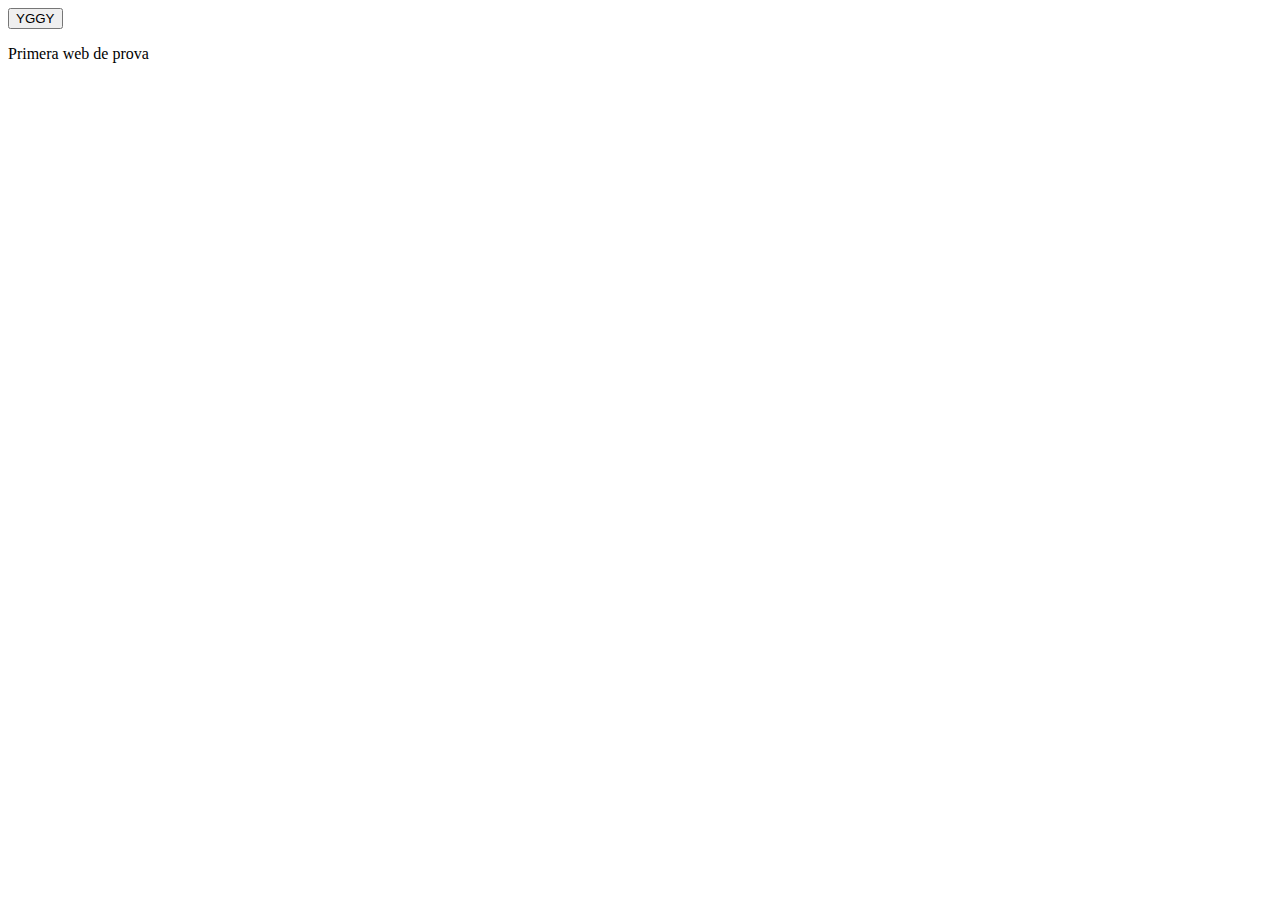
==== index.html @ 648ff7a6 "Update index.html" ====
<!DOCTYPE html> 
<html>
	<head>
		<title>Pràctica individual 1</title>
		<form action="./pi_2/index.html">
			<input type="submit" value="YGGY" />
		</form>
	</head>
	<body>
		<p>Primera web de prova</p>
	</body>
</html>
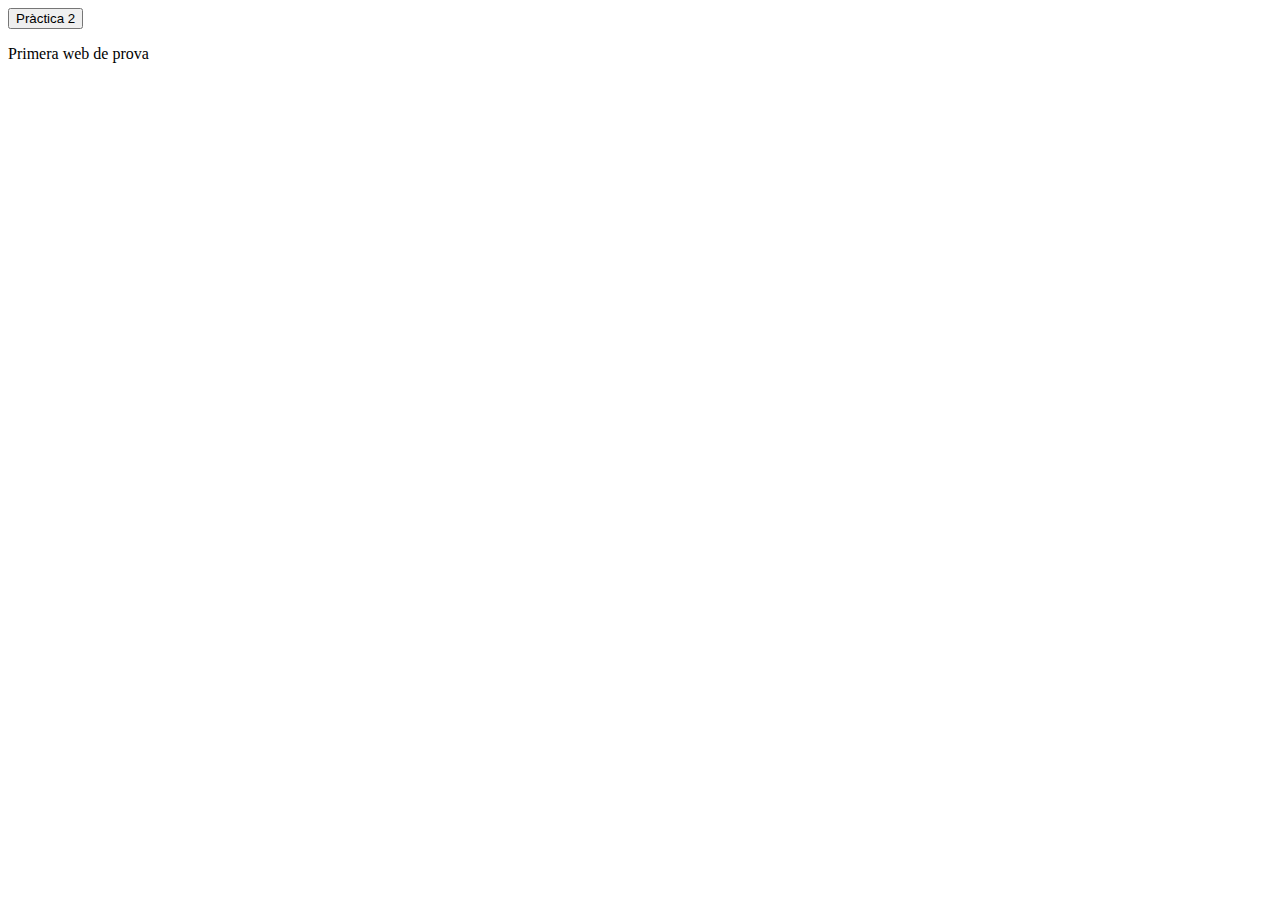
==== commit 96e1c556: "Update index.html" ====
--- a/index.html
+++ b/index.html
@@ -3,7 +3,7 @@
 	<head>
 		<title>Pràctica individual 1</title>
 		<form action="./pi_2/index.html">
-			<input type="submit" value="YGGY" />
+			<input type="submit" value="Pràctica 2" />
 		</form>
 	</head>
 	<body>
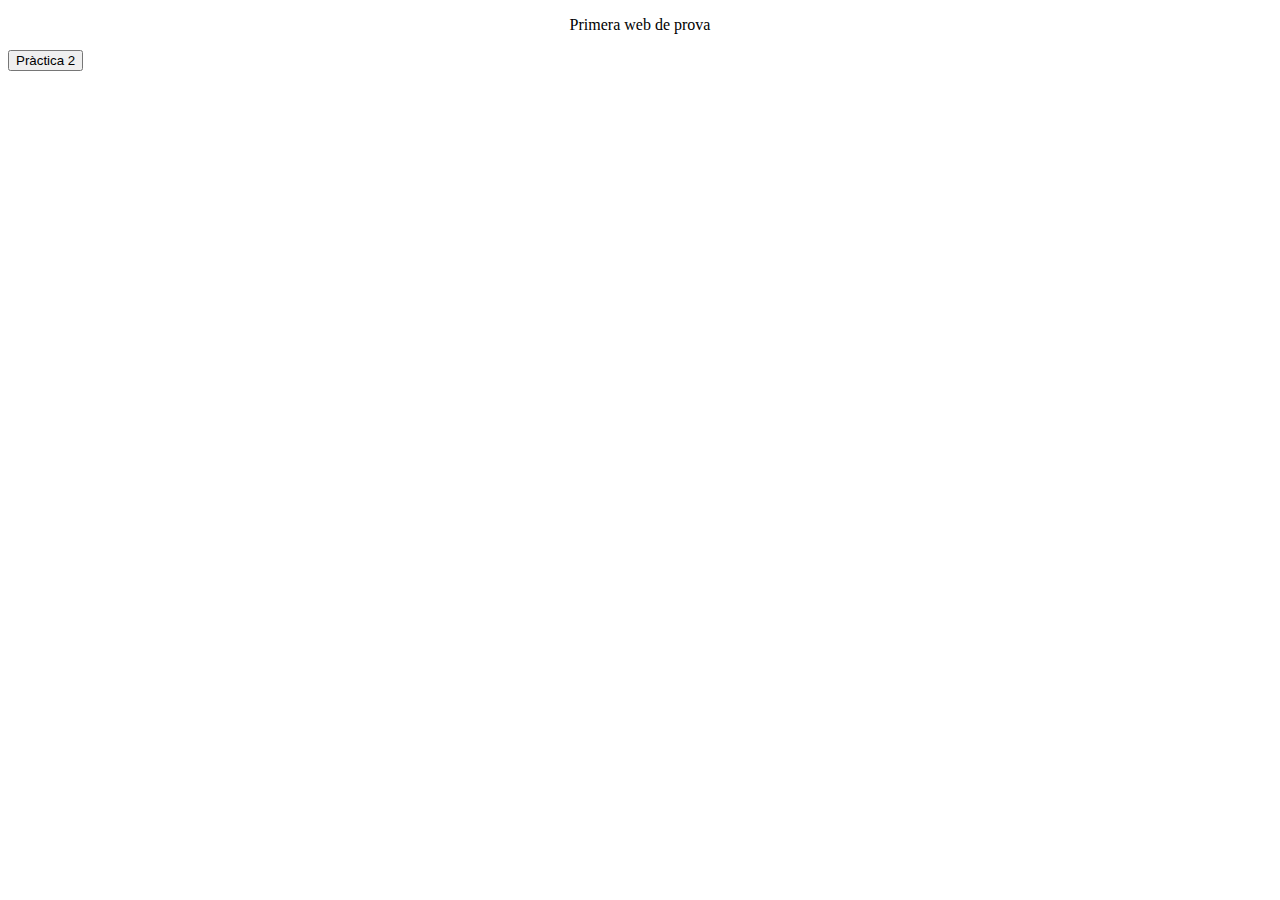
==== commit 524ce06c: "Update index.html" ====
--- a/index.html
+++ b/index.html
@@ -1,12 +1,13 @@
 <!DOCTYPE html> 
 <html>
 	<head>
+		<link rel="stylesheet" href="main.css">
 		<title>Pràctica individual 1</title>
+	</head>
+	<body>
+		<p>Primera web de prova</p>
 		<form action="./pi_2/index.html">
 			<input type="submit" value="Pràctica 2" />
 		</form>
-	</head>
-	<body>
-		<p>Primera web de prova</p>
 	</body>
 </html>
--- a/main.css
+++ b/main.css
@@ -0,0 +1,31 @@
+#title{
+	font-size: 26px;
+	line-height: 75px;
+}
+
+.menu-object{
+	display:block;
+	margin-left: auto;
+	margin-right: auto;
+	width: 300px;
+	height: 75px;
+	font-size: 16px;
+	margin-top: 10px;
+}
+
+p{
+	text-align: center;
+}
+
+button.menu-object:active{
+	font-size: 18px;
+	width: 275px;
+	height: 70px;
+}
+
+button.menu-object:hover:not(:active){
+	font-size: 22px;
+	width: 325px;
+	height: 85px;
+}
+
